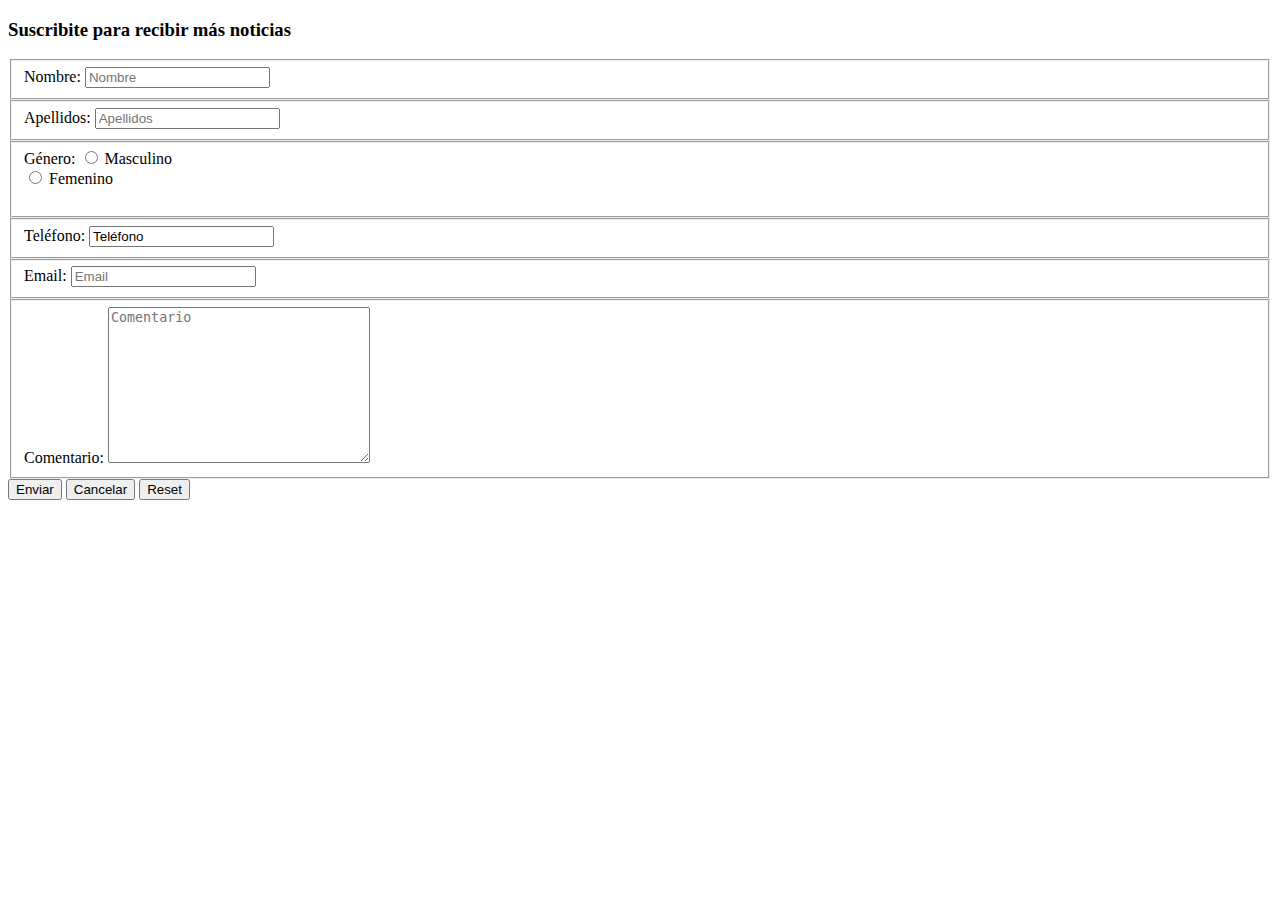
==== form.html @ 42a27c90 "Add files via upload" ====
<!DOCTYPE html>
<html lang="en">
<head>
    <meta charset="UTF-8">
    <meta http-equiv="X-UA-Compatible" content="IE=edge">
    <meta name="viewport" content="width=device-width, initial-scale=1.0">
    <title>Actividad 3</title>
</head>

<body>
    <section id="link-9">
        <h3>Suscribite para recibir más noticias</h3>
        <form>
            <fieldset>
                <label for="nombre">Nombre:</label>
                <input type="text" name="nombre" id="nombre" placeholder="Nombre" required>
            </fieldset>
            <fieldset>
                <label for="apellidos">Apellidos:</label>
                <input type="text" name="apellidos" id="apellidos" placeholder="Apellidos" required>
            </fieldset>
            <fieldset
                <label for="genero">Género:</label>
                <input type="radio" id="masculino" name="genero" value="masculino" required>
                <label for="masculino">Masculino</label><br>
                <input type="radio" id="femenino" name="genero" value="femenino">
                <label for="femenino">Femenino</label><br><br>
            </fieldset>
            <fieldset>
                <label for="telefono">Teléfono:</label>
                <input type="tel" id="telefono" name="telefono"  value="Teléfono" required>
            </fieldset>
            <fieldset>
                <label for="email">Email:</label>
                <input type="email" name="email" id="email" placeholder="Email" required>
            </fieldset>
            <fieldset>
                <label for="comentario">Comentario:</label>
                <textarea name="comentario" id="comentario" cols="30" rows="10" placeholder="Comentario" required></textarea>
            </fieldset>
            <button type="submit">Enviar</button>
            <a href="index.html"><button type="button">Cancelar</button></a>
            <button type="reset">Reset</button>
        </form>
    </section>  
</body>
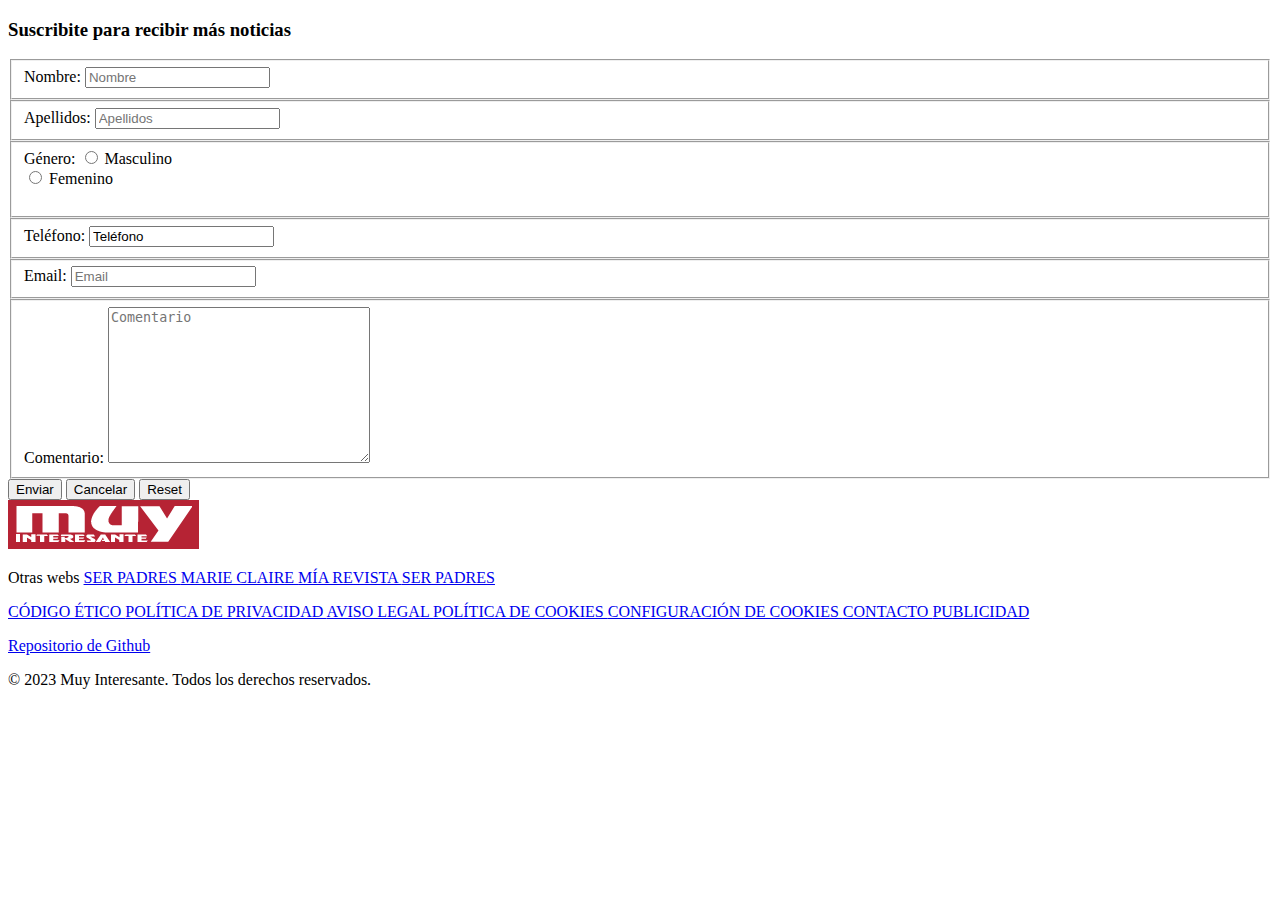
==== commit 731bcc4c: "Add files via upload" ====
--- a/form.html
+++ b/form.html
@@ -7,40 +7,49 @@
     <title>Actividad 3</title>
 </head>
 
-<body>
-    <section id="link-9">
-        <h3>Suscribite para recibir más noticias</h3>
-        <form>
-            <fieldset>
-                <label for="nombre">Nombre:</label>
-                <input type="text" name="nombre" id="nombre" placeholder="Nombre" required>
-            </fieldset>
-            <fieldset>
-                <label for="apellidos">Apellidos:</label>
-                <input type="text" name="apellidos" id="apellidos" placeholder="Apellidos" required>
-            </fieldset>
-            <fieldset
-                <label for="genero">Género:</label>
-                <input type="radio" id="masculino" name="genero" value="masculino" required>
-                <label for="masculino">Masculino</label><br>
-                <input type="radio" id="femenino" name="genero" value="femenino">
-                <label for="femenino">Femenino</label><br><br>
-            </fieldset>
-            <fieldset>
-                <label for="telefono">Teléfono:</label>
-                <input type="tel" id="telefono" name="telefono"  value="Teléfono" required>
-            </fieldset>
-            <fieldset>
-                <label for="email">Email:</label>
-                <input type="email" name="email" id="email" placeholder="Email" required>
-            </fieldset>
-            <fieldset>
-                <label for="comentario">Comentario:</label>
-                <textarea name="comentario" id="comentario" cols="30" rows="10" placeholder="Comentario" required></textarea>
-            </fieldset>
-            <button type="submit">Enviar</button>
-            <a href="index.html"><button type="button">Cancelar</button></a>
-            <button type="reset">Reset</button>
-        </form>
-    </section>  
+<body><!--Etiqueta que no debe faltar-->
+    <main><!--Etiqueta que no debe faltar-->
+        <section id="link-9">
+            <h3>Suscribite para recibir más noticias</h3>
+            <form>
+                <fieldset>
+                    <label for="nombre">Nombre:</label>
+                    <input type="text" name="nombre" id="nombre" placeholder="Nombre" required>
+                </fieldset>
+                <fieldset>
+                    <label for="apellidos">Apellidos:</label>
+                    <input type="text" name="apellidos" id="apellidos" placeholder="Apellidos" required>
+                </fieldset>
+                <fieldset
+                    <label for="genero">Género:</label>
+                    <input type="radio" id="masculino" name="genero" value="masculino" required>
+                    <label for="masculino">Masculino</label><br>
+                    <input type="radio" id="femenino" name="genero" value="femenino">
+                    <label for="femenino">Femenino</label><br><br>
+                </fieldset>
+                <fieldset>
+                    <label for="telefono">Teléfono:</label>
+                    <input type="tel" id="telefono" name="telefono"  value="Teléfono" required>
+                </fieldset>
+                <fieldset>
+                    <label for="email">Email:</label>
+                    <input type="email" name="email" id="email" placeholder="Email" required>
+                </fieldset>
+                <fieldset>
+                    <label for="comentario">Comentario:</label>
+                    <textarea name="comentario" id="comentario" cols="30" rows="10" placeholder="Comentario" required></textarea>
+                </fieldset>
+                <button type="submit">Enviar</button>
+                <a href="index.html"><button type="button">Cancelar</button></a>
+                <button type="reset">Reset</button>
+            </form>
+        </section>  
+    </main>
+    <footer><!--Etiqueta que no debe faltar-->
+        <img src="img/logo.png" alt="Logo">
+        <p>Otras webs <a href="https://www.serpadres.es/">SER PADRES </a><a href="https://www.marie-claire.es/">MARIE CLAIRE </a><a href="https://www.miarevista.es/">MÍA REVISTA </a><a href="https://www.zinetmedia.es/">SER PADRES</a></p>
+        <p><a href="https://www.muyinteresante.es/codigo-etico.html">CÓDIGO ÉTICO </a><a href="http://www.zinetmedia.es/zinetmedia/privacidad">POLÍTICA DE PRIVACIDAD </a><a href="https://www.muyinteresante.es/aviso-legal.html">AVISO LEGAL </a><a href="https://www.muyinteresante.es/politica-cookies.html">POLÍTICA DE COOKIES </a><a href="#">CONFIGURACIÓN DE COOKIES </a><a href="mailto:muyinteresante@muyinteresante.es">CONTACTO </a><a href="https://www.zinetmedia.es/zinetmedia/publicidad">PUBLICIDAD</a></p>
+        <a href="https://github.com/Notsag88/LPPA_2023_RUIZGASTON" target="_blank">Repositorio de Github</a>
+        <p>© 2023 Muy Interesante. Todos los derechos reservados.</p>
+    </footer>
 </body>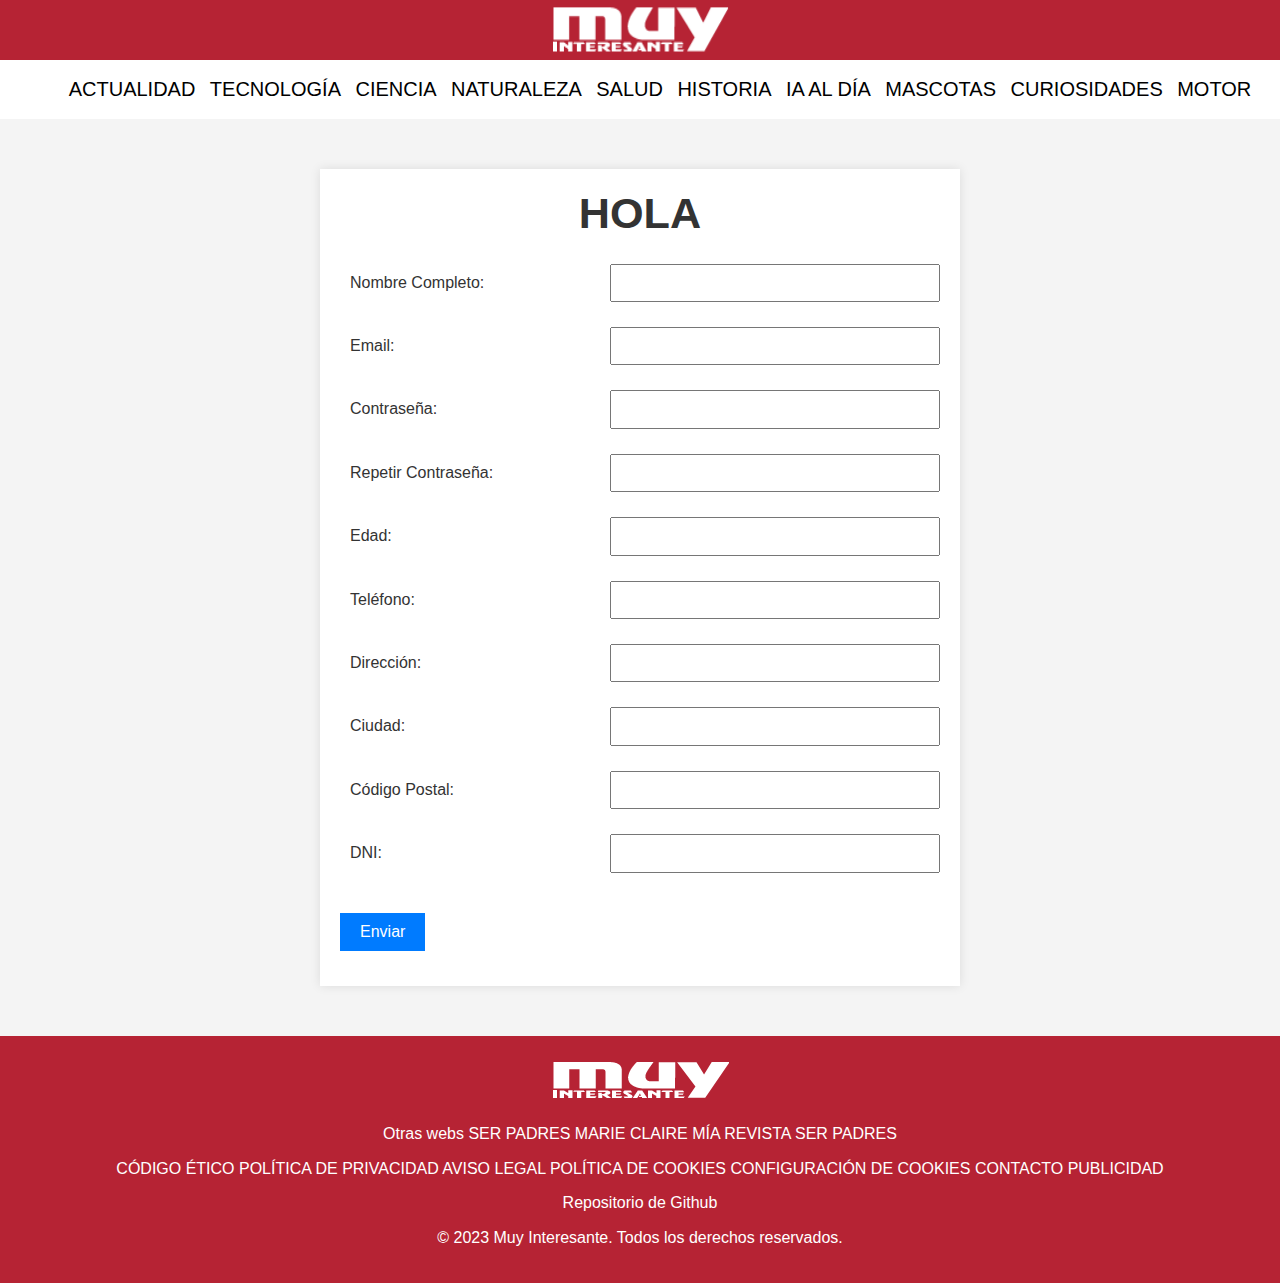
==== commit c01b60f1: "Add files via upload" ====
--- a/form.html
+++ b/form.html
@@ -5,51 +5,103 @@
     <meta http-equiv="X-UA-Compatible" content="IE=edge">
     <meta name="viewport" content="width=device-width, initial-scale=1.0">
     <title>Actividad 3</title>
+    <link rel="stylesheet" href="css/normalize.css">
+    <link rel="stylesheet" href="css/formstyle.css">
 </head>
 
-<body><!--Etiqueta que no debe faltar-->
-    <main><!--Etiqueta que no debe faltar-->
-        <section id="link-9">
-            <h3>Suscribite para recibir más noticias</h3>
-            <form>
-                <fieldset>
-                    <label for="nombre">Nombre:</label>
-                    <input type="text" name="nombre" id="nombre" placeholder="Nombre" required>
-                </fieldset>
-                <fieldset>
-                    <label for="apellidos">Apellidos:</label>
-                    <input type="text" name="apellidos" id="apellidos" placeholder="Apellidos" required>
-                </fieldset>
-                <fieldset
-                    <label for="genero">Género:</label>
-                    <input type="radio" id="masculino" name="genero" value="masculino" required>
-                    <label for="masculino">Masculino</label><br>
-                    <input type="radio" id="femenino" name="genero" value="femenino">
-                    <label for="femenino">Femenino</label><br><br>
-                </fieldset>
-                <fieldset>
-                    <label for="telefono">Teléfono:</label>
-                    <input type="tel" id="telefono" name="telefono"  value="Teléfono" required>
-                </fieldset>
-                <fieldset>
+<body>
+    <header>
+        <img class="logo" src="img/logo.png" alt="Logo">
+            <nav>
+                <img class="menu" src="assets/menu.svg" alt="Menu">
+                <ul>
+                    <li><a href="https://www.muyinteresante.com/actualidad/">ACTUALIDAD</a></li>
+                    <li><a href="https://www.muyinteresante.com/tecnologia/">TECNOLOGÍA</a></li>
+                    <li><a href="https://www.muyinteresante.com/ciencia/">CIENCIA</a></li>
+                    <li><a href="https://www.muyinteresante.com/naturaleza/">NATURALEZA</a></li>
+                    <li><a href="https://www.muyinteresante.com/salud/">SALUD</a></li>
+                    <li><a href="https://www.muyinteresante.com/historia/">HISTORIA</a></li>
+                    <li><a href="https://www.muyinteresante.com/ia/">IA AL DÍA</a></li>
+                    <li><a href="https://www.muyinteresante.com/mascotas/">MASCOTAS</a></li>
+                    <li><a href="https://www.muyinteresante.com/curiosidades/">CURIOSIDADES</a></li>
+                    <li><a href="https://www.muyinteresante.com/temas/motor/">MOTOR</a></li>
+                </ul>
+            </nav>
+        </img>
+    </header>
+    <main>
+        <div class="container">
+            <h1 id="formTitle">HOLA</h1>
+            <form id="registrationForm">
+                <div class="form-group">
+                    <label for="fullName">Nombre Completo:</label>
+                    <input type="text" id="fullName" name="fullName">
+                    <span class="error" id="fullNameError"></span>
+                </div>
+                <div class="form-group">
                     <label for="email">Email:</label>
-                    <input type="email" name="email" id="email" placeholder="Email" required>
-                </fieldset>
-                <fieldset>
-                    <label for="comentario">Comentario:</label>
-                    <textarea name="comentario" id="comentario" cols="30" rows="10" placeholder="Comentario" required></textarea>
-                </fieldset>
-                <button type="submit">Enviar</button>
-                <a href="index.html"><button type="button">Cancelar</button></a>
-                <button type="reset">Reset</button>
+                    <input type="email" id="email" name="email">
+                    <span class="error" id="emailError"></span>
+                </div>
+                <div class="form-group">
+                    <label for="password">Contraseña:</label>
+                    <input type="password" id="password" name="password">
+                    <span class="error" id="passwordError"></span>
+                </div>
+                <div class="form-group">
+                    <label for="confirmPassword">Repetir Contraseña:</label>
+                    <input type="password" id="confirmPassword" name="confirmPassword">
+                    <span class="error" id="confirmPasswordError"></span>
+                </div>
+                <div class="form-group">
+                    <label for="age">Edad:</label>
+                    <input type="number" id="age" name="age">
+                    <span class="error" id="ageError"></span>
+                </div>
+                <div class="form-group">
+                    <label for="phone">Teléfono:</label>
+                    <input type="text" id="phone" name="phone">
+                    <span class="error" id="phoneError"></span>
+                </div>
+                <div class="form-group">
+                    <label for="address">Dirección:</label>
+                    <input type="text" id="address" name="address">
+                    <span class="error" id="addressError"></span>
+                </div>
+                <div class="form-group">
+                    <label for="city">Ciudad:</label>
+                    <input type="text" id="city" name="city">
+                    <span class="error" id="cityError"></span>
+                </div>
+                <div class="form-group">
+                    <label for="postalCode">Código Postal:</label>
+                    <input type="text" id="postalCode" name="postalCode">
+                    <span class="error" id="postalCodeError"></span>
+                </div>
+                <div class="form-group">
+                    <label for="dni">DNI:</label>
+                    <input type="text" id="dni" name="dni">
+                    <span class="error" id="dniError"></span>
+                </div>
+                <div class="form-group button-group">
+                    <button type="button" id="submitButton">Enviar</button>
+                </div>
             </form>
-        </section>  
+        </div>
+        <div id="myModal" class="modal">
+            <div class="modal-content">
+              <span class="close">&times;</span>
+              <div id="modalMessage"></div>
+            </div>
+          </div>
     </main>
-    <footer><!--Etiqueta que no debe faltar-->
+    <footer>
         <img src="img/logo.png" alt="Logo">
         <p>Otras webs <a href="https://www.serpadres.es/">SER PADRES </a><a href="https://www.marie-claire.es/">MARIE CLAIRE </a><a href="https://www.miarevista.es/">MÍA REVISTA </a><a href="https://www.zinetmedia.es/">SER PADRES</a></p>
         <p><a href="https://www.muyinteresante.es/codigo-etico.html">CÓDIGO ÉTICO </a><a href="http://www.zinetmedia.es/zinetmedia/privacidad">POLÍTICA DE PRIVACIDAD </a><a href="https://www.muyinteresante.es/aviso-legal.html">AVISO LEGAL </a><a href="https://www.muyinteresante.es/politica-cookies.html">POLÍTICA DE COOKIES </a><a href="#">CONFIGURACIÓN DE COOKIES </a><a href="mailto:muyinteresante@muyinteresante.es">CONTACTO </a><a href="https://www.zinetmedia.es/zinetmedia/publicidad">PUBLICIDAD</a></p>
         <a href="https://github.com/Notsag88/LPPA_2023_RUIZGASTON" target="_blank">Repositorio de Github</a>
         <p>© 2023 Muy Interesante. Todos los derechos reservados.</p>
     </footer>
+
+    <script src="scripts/validation.js"></script>
 </body>--- a/css/formstyle.css
+++ b/css/formstyle.css
@@ -0,0 +1,290 @@
+/* Estilos generales */
+body {
+    font-family: MerriweatherSans,sans-serif;
+    background-color: white;
+    color: #333;
+    margin: 0;
+    padding: 0;
+}
+/*---------------------------------------------------------------------------------------------*/
+/*---------------------------------------------------------------------------------------------*/
+/* Encabezado */
+header {
+    background-color: #b62334;
+}
+
+.logo {
+    width: 190px;
+    height: 60px;
+    max-width: 100%;
+    display: block;
+    margin-left: auto;
+    margin-right: auto;
+}
+
+.menu {
+    display: none;
+}
+
+nav{
+    background-color: white;
+    padding: 2px;
+}
+
+nav ul{
+    text-align: center;
+}
+
+nav ul li{
+    display: inline;
+}
+
+nav ul li a{
+    font-family: Roboto, sans-serif;
+    font-size: 20px;
+    font-weight: 400;
+    margin: 5px;
+    text-decoration: none;
+    color: black;
+}
+/*---------------------------------------------------------------------------------------------*/
+/*---------------------------------------------------------------------------------------------*/
+/* Contenido principal */
+main section{
+    background-color: white;
+    padding: 20px;
+    margin-left: 50px;
+    margin-right: 450px;
+}
+
+.titulo-principal{
+    font-family: MerriweatherSans,sans-serif;
+    font-size: 35px;
+    line-height: clamp(2rem, 5vw, 2.8rem);
+    font-weight: 600;
+    margin: 0px;
+    position: relative;
+    padding: 0px 0px 2.4rem 0px;
+    text-align: center;
+
+}
+
+.mascotas{
+    font-size: 14px;
+    font-weight: 500;
+    font-family: MerriweatherSans,sans-serif;
+    display: flex;
+    flex-direction: row;
+    justify-content: center;
+    align-items: center;
+}
+
+.mascotas a{
+    box-sizing: border-box;
+    border: 1px solid gray;
+    padding: 6px 8px;
+    margin: 0;
+    text-decoration: none;
+}
+
+h1 {
+    font-family: 'Roboto', sans-serif;
+    font-size: clamp(2.7rem, 3vw, 4rem);
+    text-align: center;
+    font-weight: 700;
+    margin: 0 0 20px;
+}
+
+.subtitulo-gris{
+    font-weight: 300;
+    color: gray;
+    margin: 0px;
+    position: relative;
+    padding: 0px 0px 2.4rem 0px;
+    text-align: center;
+    font-size: clamp(1.3rem, 3vw, 1.5rem);
+    line-height: clamp(1.5rem, 3vw, 1.7rem);
+}
+
+.subtitulo-negro{
+    font-family: MerriweatherSans,sans-serif;
+    font-size: 35px;
+    line-height: clamp(2rem, 5vw, 2.8rem);
+    font-weight: 600;
+}
+
+p{
+    font-family: MerriweatherSans,sans-serif;
+    font-weight: 300;
+    align-self: auto;
+}
+
+b{
+    font-family: MerriweatherSans,sans-serif;
+    font-weight: 600;
+}
+/*---------------------------------------------------------------------------------------------*/
+/*---------------------------------------------------------------------------------------------*/
+/* Pie de página */
+footer {
+    background-color: #b62334;
+    font-family: MerriweatherSans,sans-serif;
+    color: white;
+    padding: 20px;
+    text-align: center;
+}
+
+footer a{
+    text-decoration: none;
+    color: white;
+}
+
+@media (width < 767px) {
+    .menu {
+        display: block;
+    }
+    
+    nav ul{
+        display: none;
+    }
+
+    main section{
+        background-color: white;
+        padding: auto;
+        margin-left: auto;
+        margin-right: auto;
+    }
+
+    main section img {
+        width: 100%;
+        height: auto;
+    }
+
+    footer p a {
+        display: block;
+        margin-bottom: 10px;
+    }
+}
+
+body {
+    font-family: Arial, sans-serif;
+    background-color: #f4f4f4;
+    margin: 0;
+    padding: 0;
+}
+
+.container {
+    max-width: 600px;
+    margin: 50px auto;
+    padding: 20px;
+    background-color: #fff;
+    box-shadow: 0 0 10px rgba(0, 0, 0, 0.1);
+}
+
+form {
+    display: flex;
+    flex-wrap: wrap;
+}
+
+.form-group {
+    display: flex;
+    flex-wrap: wrap;
+    width: 100%;
+    margin-bottom: 15px;
+}
+
+label {
+    width: 100%;
+    padding: 0 10px;
+    box-sizing: border-box;
+}
+
+input {
+    width: calc(100% - 20px);
+    padding: 8px;
+    margin: 5px 10px 0 10px;
+    box-sizing: border-box;
+}
+
+.error {
+    width: 100%;
+    color: red;
+    font-size: 0.9em;
+    padding: 0 10px;
+    box-sizing: border-box;
+}
+
+.button-group {
+    text-align: center;
+    width: 100%;
+}
+
+button {
+    padding: 10px 20px;
+    background-color: #007bff;
+    color: #fff;
+    border: none;
+    cursor: pointer;
+}
+
+button:hover {
+    background-color: #0056b3;
+}
+
+@media (min-width: 768px) {
+    .form-group {
+        display: flex;
+        justify-content: space-between;
+        align-items: center;
+    }
+
+    label {
+        width: 40%;
+    }
+
+    input {
+        width: 55%;
+        margin: 5px 0;
+    }
+
+    .button-group {
+        padding-top: 20px;
+    }
+}
+
+/* Estilos del modal */
+.modal {
+    display: none; /* Ocultar el modal por defecto */
+    position: fixed;
+    z-index: 1000;
+    left: 0;
+    top: 0;
+    width: 100%;
+    height: 100%;
+    background-color: rgba(0,0,0,0.5); /* Fondo semi-transparente */
+    overflow: auto;
+    justify-content: center;
+    align-items: center;
+  }
+  
+  .modal-content {
+    background-color: #fefefe;
+    margin: 15% auto;
+    padding: 20px;
+    border: 1px solid #888;
+    width: 80%;
+    max-width: 600px;
+    border-radius: 8px;
+    position: relative;
+  }
+  
+  /* Estilos para el botón de cerrar */
+  .close {
+    position: absolute;
+    right: 10px;
+    top: 5px;
+    font-size: 20px;
+    font-weight: bold;
+    cursor: pointer;
+  }
+  